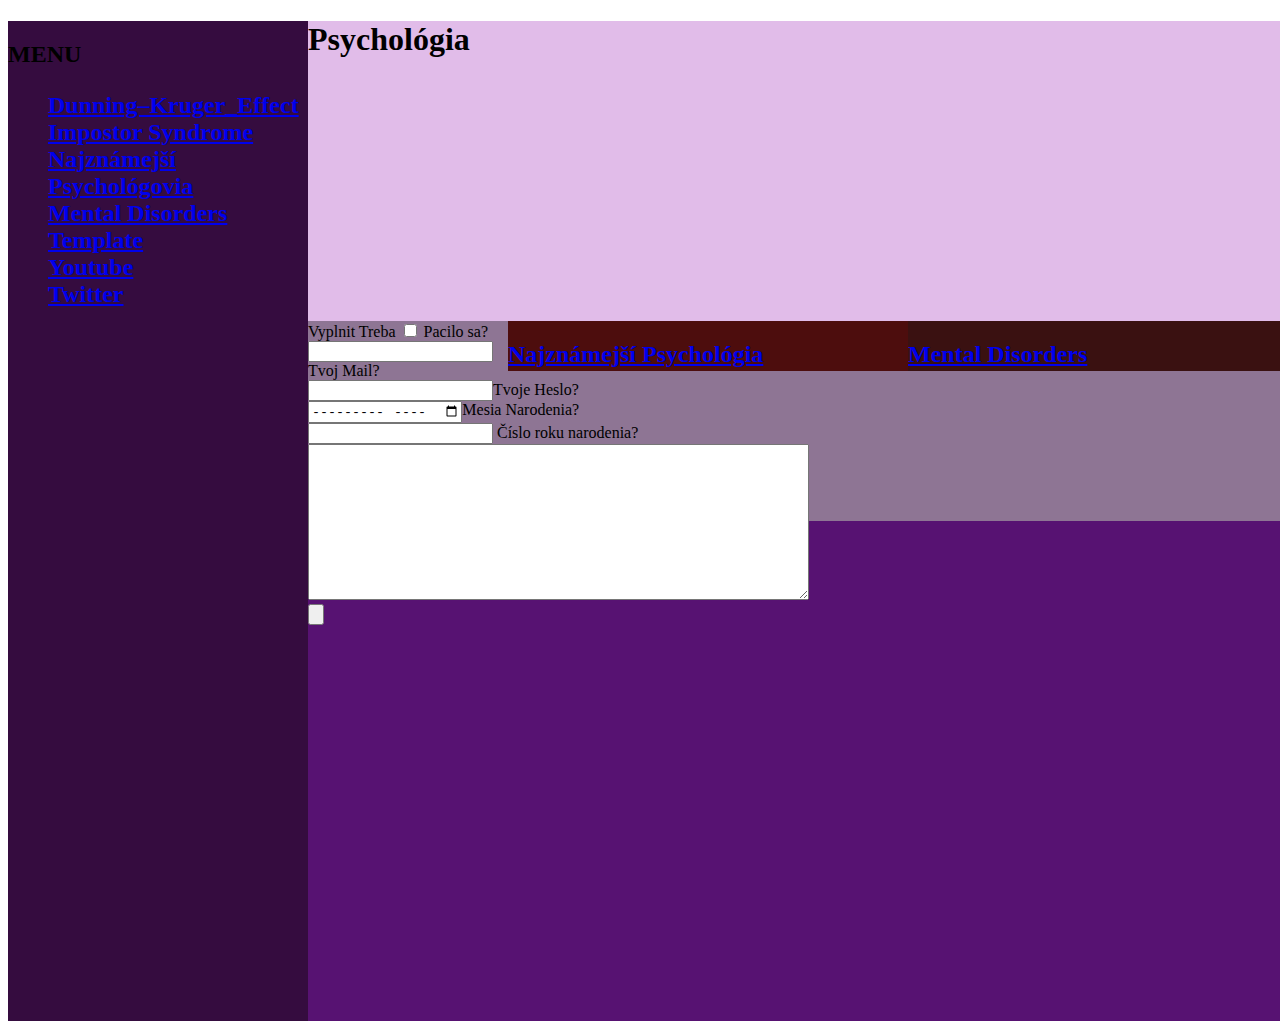
==== template.html @ 8bb54087 "Add files via upload" ====
<!DOCTYPE html>
<html lang="sk">
<head>
    <meta charset="UTF-8">
    <title>Sablona pre blog</title>
    <link rel="stylesheet" type="text/css" href="style.css" />
    <script type="text/javascript" src="javascript.js"></script>
</head>
<body>
    <div id="container">
    <div id="menu"><h2>MENU        <ul id="navbar">
        <li><a href= "Stranka 4.html">Dunning–Kruger_Effect</a></li>
        <li><a href= "POST-01.html">Impostor Syndrome</a></li>
        <li><a href= "Podstranka-3.html">Najznámejší Psychológovia</a></li>
        <li><a href= "index.html">Mental Disorders</a></li>
        <li><a href= "template.html">Template</a></li>
        <li><a href= "https://www.youtube.com/">Youtube</a></li>
        <li><a href= "https://www.twitter.com/">Twitter</a></li>
        </ul></h2>
    </ul></div>
    <div id="backheel"><h2>BACKHEEL</h2></div>
    <div id="header"><h1 style="font: size 15em;">Psychológia</h1></div>
    <div id="informations">
        <div id="moznosti"><h2><a href= "POST-01.html">Impostor Syndrome</a></h2></div>
        <div id="moznosti2"><h2><a href= "index.html">Mental Disorders</a></h2></div>
        <div id="moznosti3"><h2><a href= "Podstranka-3.html">Najznámejší Psychológia</a></h2></div>
        <div id="moznosti4"><h2><a href= "Stranka 4.html">Dunning-Kruger_Effect</a></h2></div>
        
    </h3>
        <form action="" menthod="post">
            <label>Vyplnit Treba</label>
            <input type="checkbox" name="box"> Pacilo sa? <br>
            <input type="email" name="Mail">Tvoj Mail?<br>
            <input type="password" name="Heslo">Tvoje Heslo?<br>
            <input type="month" name="Mesiac">Mesia Narodenia?<br>
            <input type="number" name="Rok"> Číslo roku narodenia?<br>
            <textarea name="message" cols="60" rows="10"></textarea><br>
            <input type="submit" name="Tlacitdlo" value="">
        </form>
    <iframe width="560" height="315" src="https://www.youtube.com/embed/1vxwWcskX6Y" title="YouTube video player" frameborder="0" allow="accelerometer; autoplay; clipboard-write; encrypted-media; gyroscope; picture-in-picture; web-share" allowfullscreen></iframe>
    
    
    
    </div>
    </div>
</body>
---- style.css ----
#container {
    background: rgb(87, 18, 114);
    margin: 30 px auto;
    width: 2000px;
    height: 1000px;
}
#menu {
    background: rgb(53, 12, 63);
    float: left;
    width: 300px;
    height: 1000px;
}
#backheel {
    background: rgb(91, 11, 110);
    float: right;
    width:300px;
    height: 1000px
}
#header {
    background: rgb(225, 188, 233);
    width: 2000px;
    height: 300px;
}
#informations {
    background: rgb(142, 117, 148);
    width: 1700px;
    height: 200px;
}
#h1{
    color:black;
}
#moznosti{
    background-color: black;
    height: 50px;
    width: 400px;
    float: right;
}
#moznosti2{
    background-color: rgb(58, 17, 17);
    height: 50px;
    width: 400px;
    float: right;
}
#moznosti3{
    background-color: rgb(77, 13, 13);
    height: 50px;
    width: 400px;
    float: right;
}
#moznosti4{
    background-color: rgb(156, 4, 4);
    height: 50px;
    width: 400px;
    float: right;
}
#h2{
    color: white;
}
#navbar {
    margin: 10;
    padding: 30;
    list-style-type:none;
}
#navbar a:hover {
    border-radius: 20px 5px;
    background: blue;
}
#h4 {
    color:white;

}
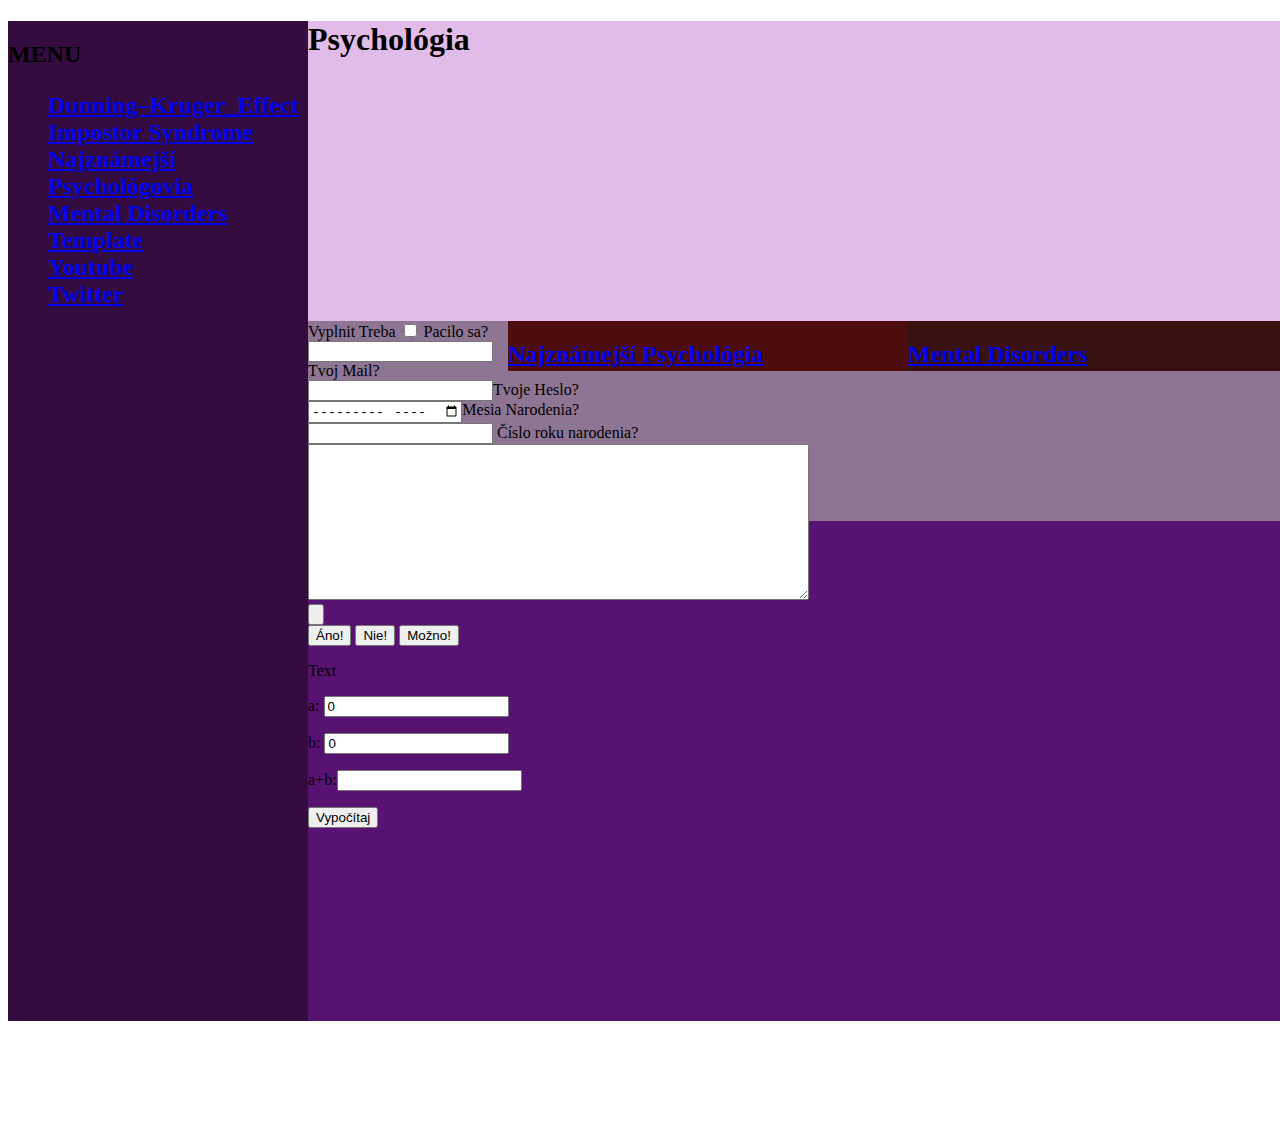
==== commit d3aff0be: "Hodina 16.5" ====
--- a/template.html
+++ b/template.html
@@ -4,7 +4,7 @@
     <meta charset="UTF-8">
     <title>Sablona pre blog</title>
     <link rel="stylesheet" type="text/css" href="style.css" />
-    <script type="text/javascript" src="javascript.js"></script>
+    <script type="text/javascript" src="script.js"></script>
 </head>
 <body>
     <div id="container">
@@ -37,6 +37,17 @@
             <textarea name="message" cols="60" rows="10"></textarea><br>
             <input type="submit" name="Tlacitdlo" value="">
         </form>
+    <button onclick="addTextNode('Áno!');">Áno!</button>
+    <button onclick="addTextNode('Nie!');">Nie!</button>
+    <button onclick="addTextNode('Možno');">Možno!</button>
+    <p id="p1">Text</p>
+
+    <form>
+        <p>a: <input id="a" type="number" value="0"></p>
+        <p>b: <input id="b" type="number" value="0"></p>
+        <p>a+b:<input id="c"></p>
+        <input type="button" value="Vypočítaj" onclick="onButton()"/>
+    </form>
     <iframe width="560" height="315" src="https://www.youtube.com/embed/1vxwWcskX6Y" title="YouTube video player" frameborder="0" allow="accelerometer; autoplay; clipboard-write; encrypted-media; gyroscope; picture-in-picture; web-share" allowfullscreen></iframe>
     
     
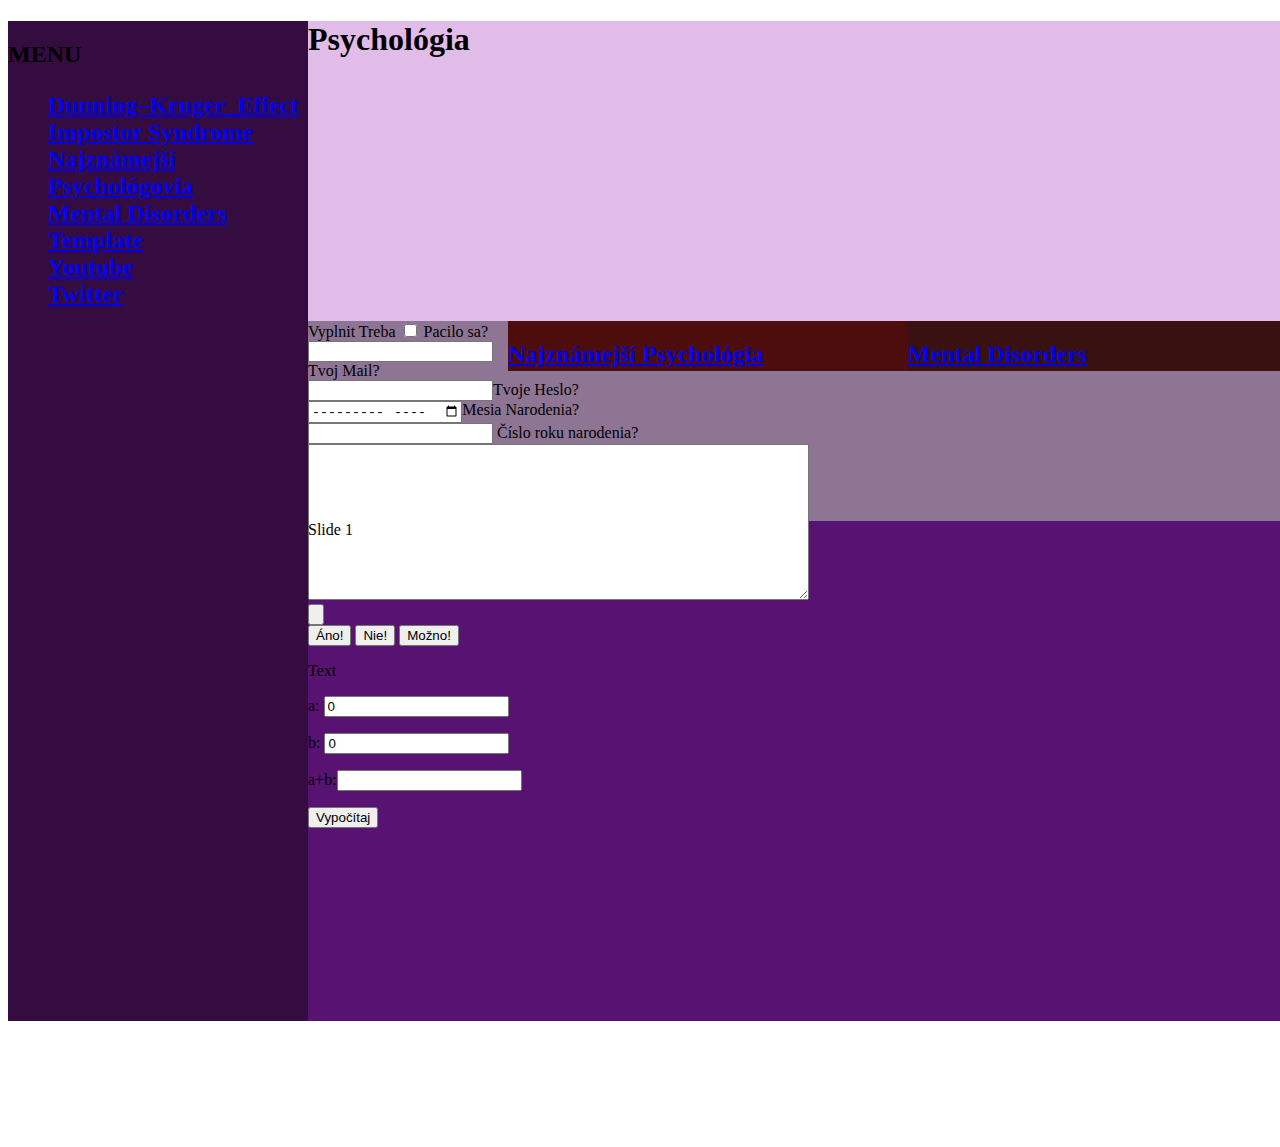
==== commit 65af83cb: "Hodina 23.5.2023" ====
--- a/template.html
+++ b/template.html
@@ -53,5 +53,17 @@
     
     
     </div>
-    </div>
-</body>+    <div id="content">
+        <ul id="slides">
+            <li class="showing">Slide 1</li>
+            <li class="slide">Slide 2</li>
+            <li class="slide">Slide 3</li>
+            <li class="slide">Slide 4</li>
+            <li class="slide">Slide 5</li>
+        </ul>
+
+
+
+
+</body>
+</html>--- a/style.css
+++ b/style.css
@@ -68,4 +68,27 @@
 #h4 {
     color:white;
 
+}
+#slides{
+    position: relative;
+    height: 300px;
+    padding: 0px;
+    margin: 0px;
+    list-style-type: none;
+}
+.slide {
+    position: absolute;
+    left:0px;
+    top: 0px;
+    width: 100%;
+    height: 100%;
+    opacity: 0;
+    z-index: 1;
+}
+.showing {
+    opacity: 1;
+    z-index: 2;
+}
+#clear{
+    clear: both;
 }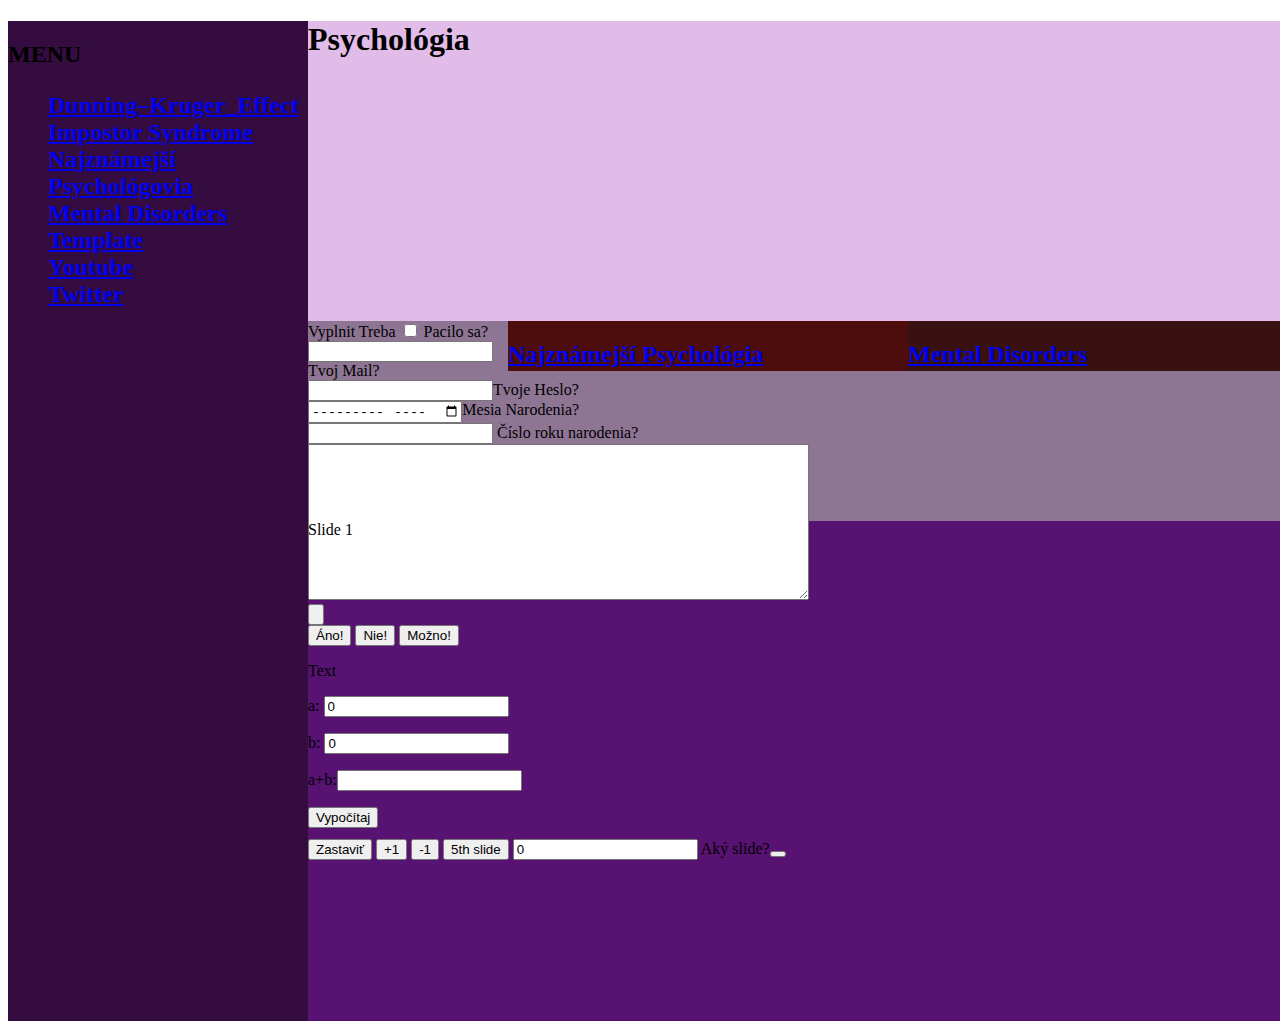
==== commit ee1e7b64: "Hodina 30.05.2023" ====
--- a/template.html
+++ b/template.html
@@ -48,7 +48,6 @@
         <p>a+b:<input id="c"></p>
         <input type="button" value="Vypočítaj" onclick="onButton()"/>
     </form>
-    <iframe width="560" height="315" src="https://www.youtube.com/embed/1vxwWcskX6Y" title="YouTube video player" frameborder="0" allow="accelerometer; autoplay; clipboard-write; encrypted-media; gyroscope; picture-in-picture; web-share" allowfullscreen></iframe>
     
     
     
@@ -62,7 +61,13 @@
             <li class="slide">Slide 5</li>
         </ul>
 
-
+    <br>
+    <button id="pause" onclick="pauseSlideshow ()">Zastaviť</button>
+    <button id="forward">+1</button>
+    <button id="backward">-1</button>
+    <button id="fourth">5th slide</button>
+    <input id="a" type="number" value="0"> Aký slide?<button type="submit"></button>
+    <br>
 
 
 </body>
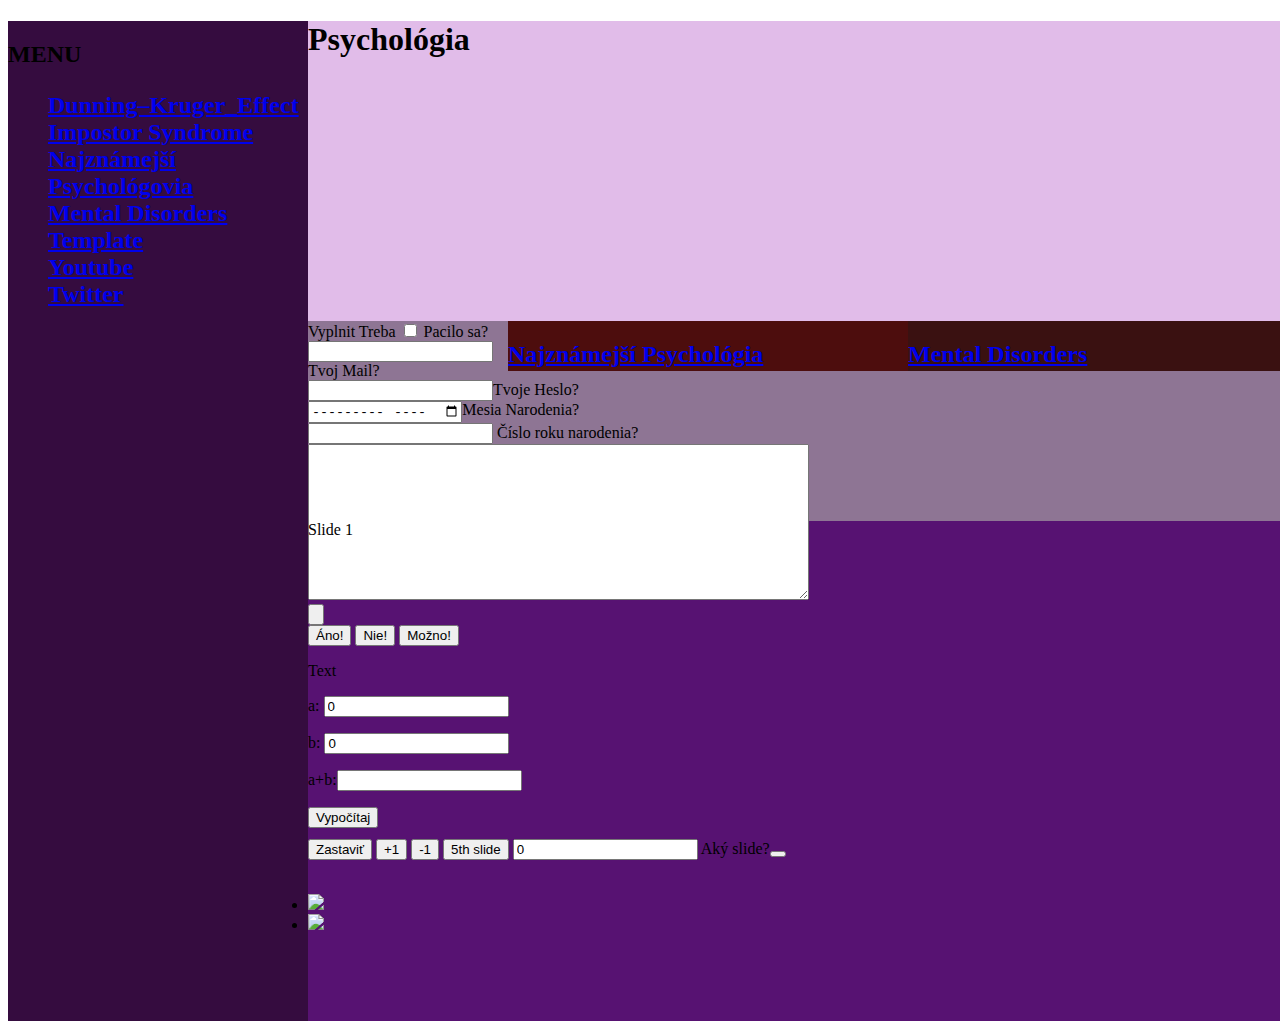
==== commit c4b25aad: "My try on this project-Fail" ====
--- a/template.html
+++ b/template.html
@@ -68,6 +68,11 @@
     <button id="fourth">5th slide</button>
     <input id="a" type="number" value="0"> Aký slide?<button type="submit"></button>
     <br>
+    <br>
+    <div id="bulbs">
+        <ul id="sliders">
+            <li class="vidim"><img src="lightbulb_on.png"></li>
+            <li class="nevidim"><img src="lightbulb_off.png"></li>
 
 
 </body>
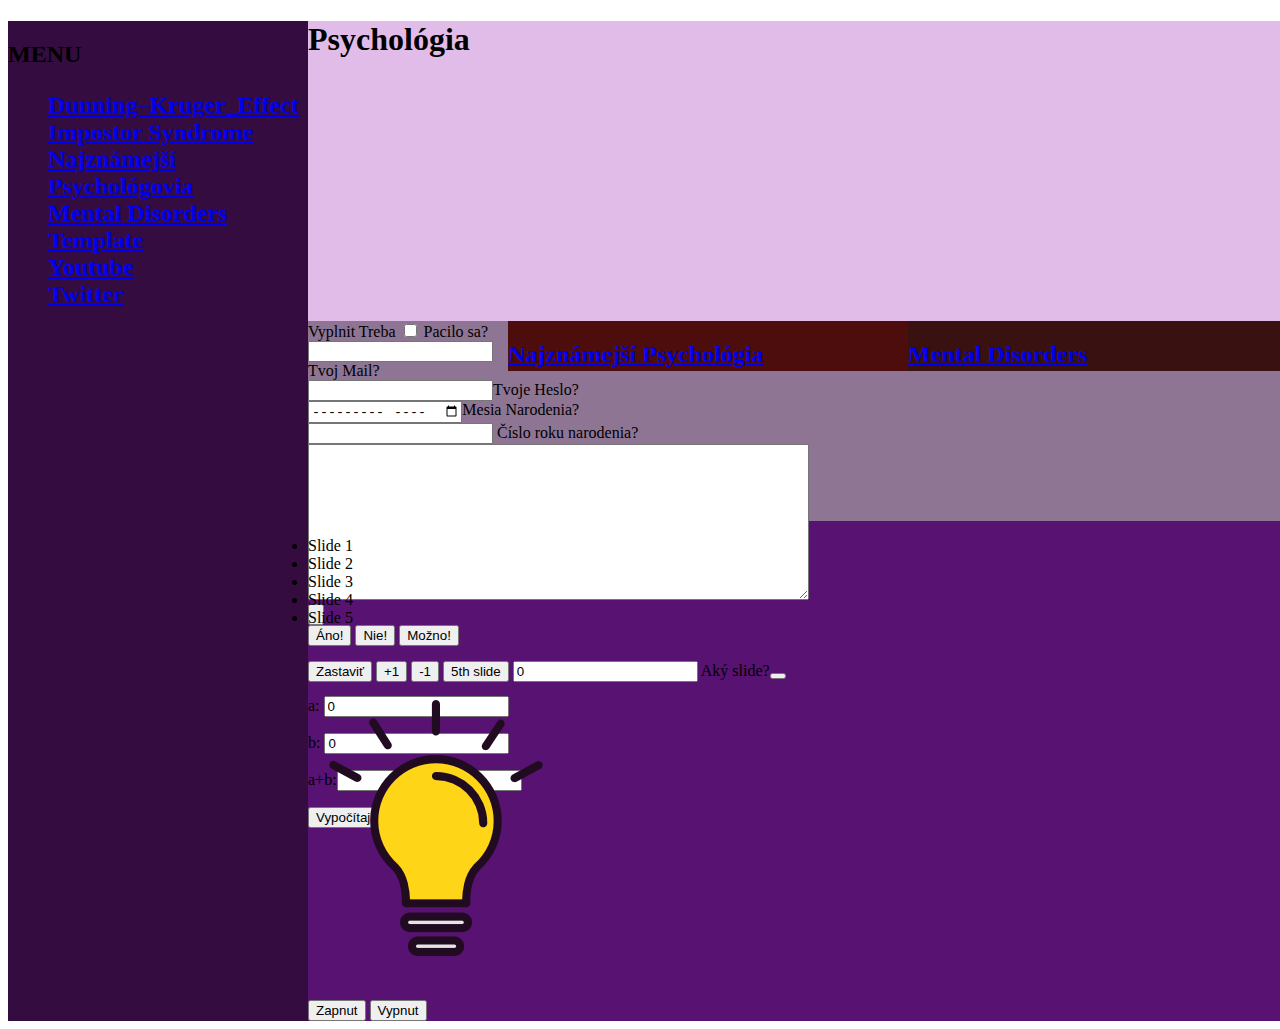
==== commit 1674f49d: "posledne updaty dna" ====
--- a/template.html
+++ b/template.html
@@ -72,7 +72,9 @@
     <div id="bulbs">
         <ul id="sliders">
             <li class="vidim"><img src="lightbulb_on.png"></li>
-            <li class="nevidim"><img src="lightbulb_off.png"></li>
+            <li class="nevidim"><img src="lightbulb_off.png"></li></ul>
+    <button id="zapnut">Zapnut</button>
+    <button id="vypnut">Vypnut</button>
 
 
 </body>
--- a/style.css
+++ b/style.css
@@ -69,14 +69,14 @@
     color:white;
 
 }
-#slides{
+#sliders{
     position: relative;
     height: 300px;
     padding: 0px;
     margin: 0px;
     list-style-type: none;
 }
-.slide {
+.nevidim {
     position: absolute;
     left:0px;
     top: 0px;
@@ -85,7 +85,7 @@
     opacity: 0;
     z-index: 1;
 }
-.showing {
+.vidim {
     opacity: 1;
     z-index: 2;
 }
